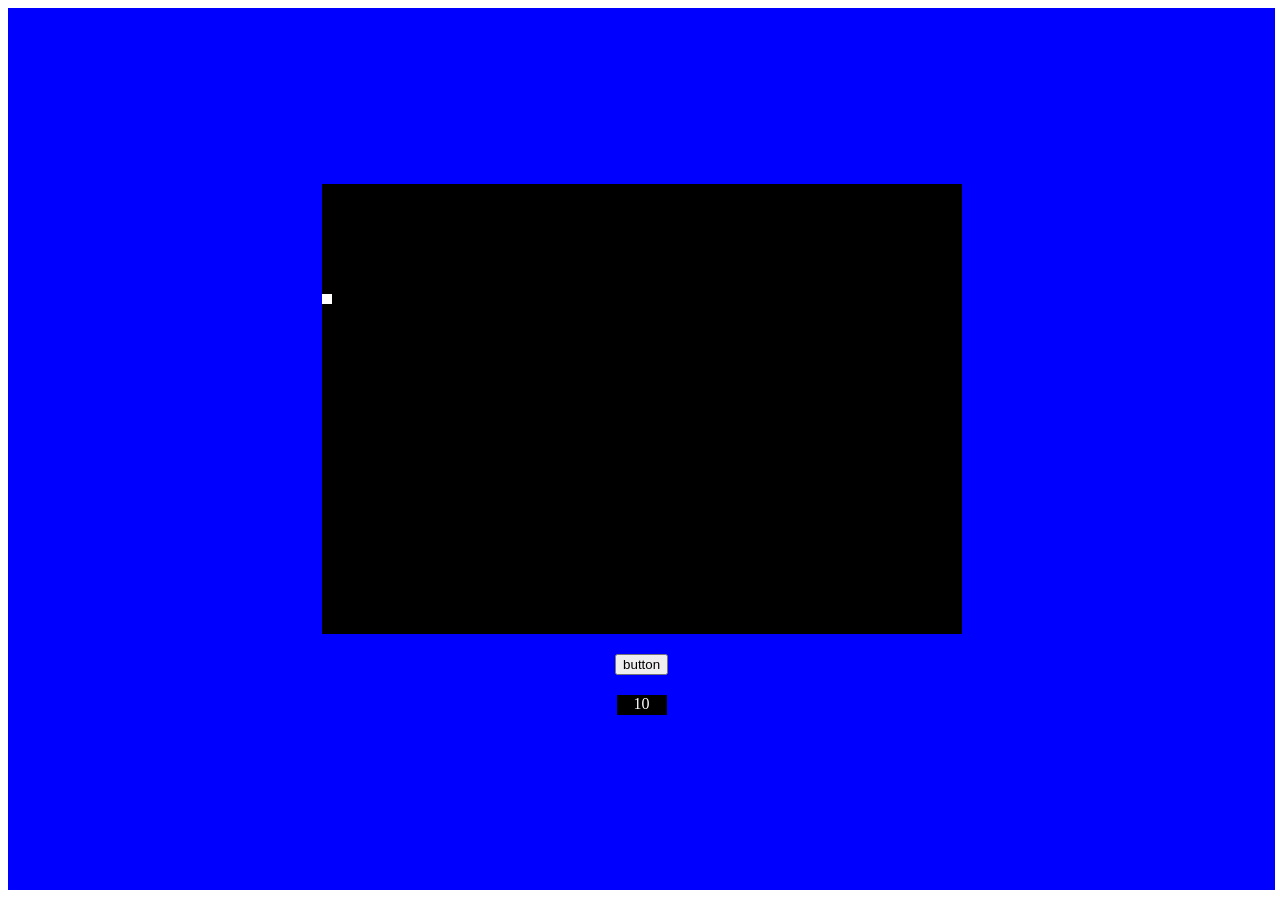
==== my-website/index.html @ 3a6bbff3 "initial commit" ====
<!DOCTYPE html>
<html>
<head>
  <title>My Website</title>
  <link rel="stylesheet" href="style.css">
</head>



<body>
    <div class="outer-div">
        <div id="inner-div">
            <div id="snakeBody">
            </div>
        </div>
        <button id="testButton">
            button
        </button>
        <div id="timer">
                timer
        </div>
    </div>
</body>
</html>

<script src="script.js"></script>
---- my-website/style.css ----
.outer-div {
    display: flex;
    flex-direction: column;
    gap: 20px;
    background-color: blue;
    justify-content: center;
    align-items: center;

    width: 99vw;
    height: 98vh;
}

#inner-div {
    position: relative;
    display: flex;
    background-color: black;

    width: 50vw;
    height: 50vh;
}

#snakeBody {
    position: absolute;
    
    left: 0px;
    top: 0px;

    width: 10px;
    height: 10px;
    background-color: white;

    margin-top: 0px;
}

#timer {
    background-color: black;
    height: 20px;
    width: 50px;

    text-align: center;
    color: white;
}
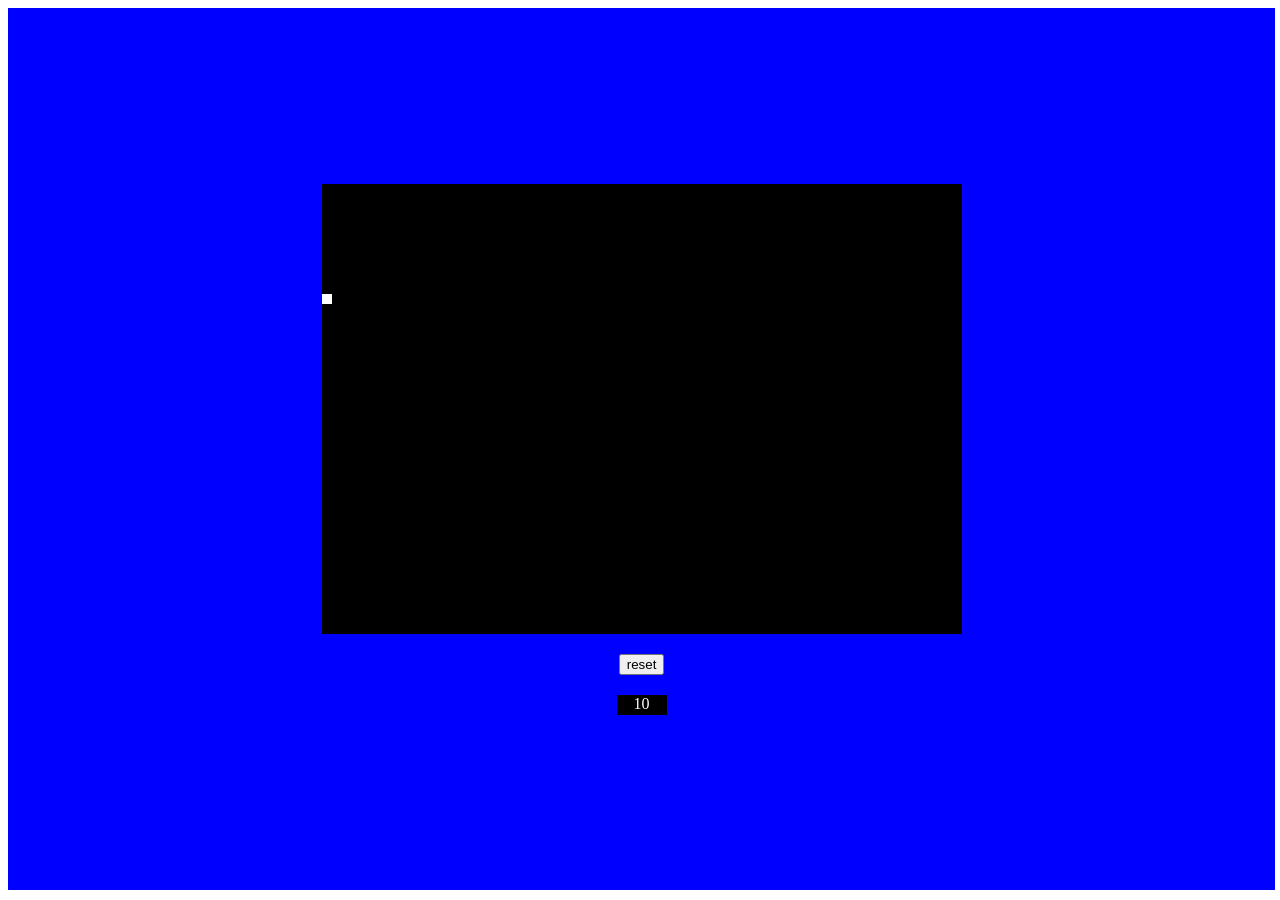
==== commit 6b2a6ef1: "updated button" ====
--- a/my-website/index.html
+++ b/my-website/index.html
@@ -14,7 +14,7 @@
             </div>
         </div>
         <button id="testButton">
-            button
+            reset
         </button>
         <div id="timer">
                 timer
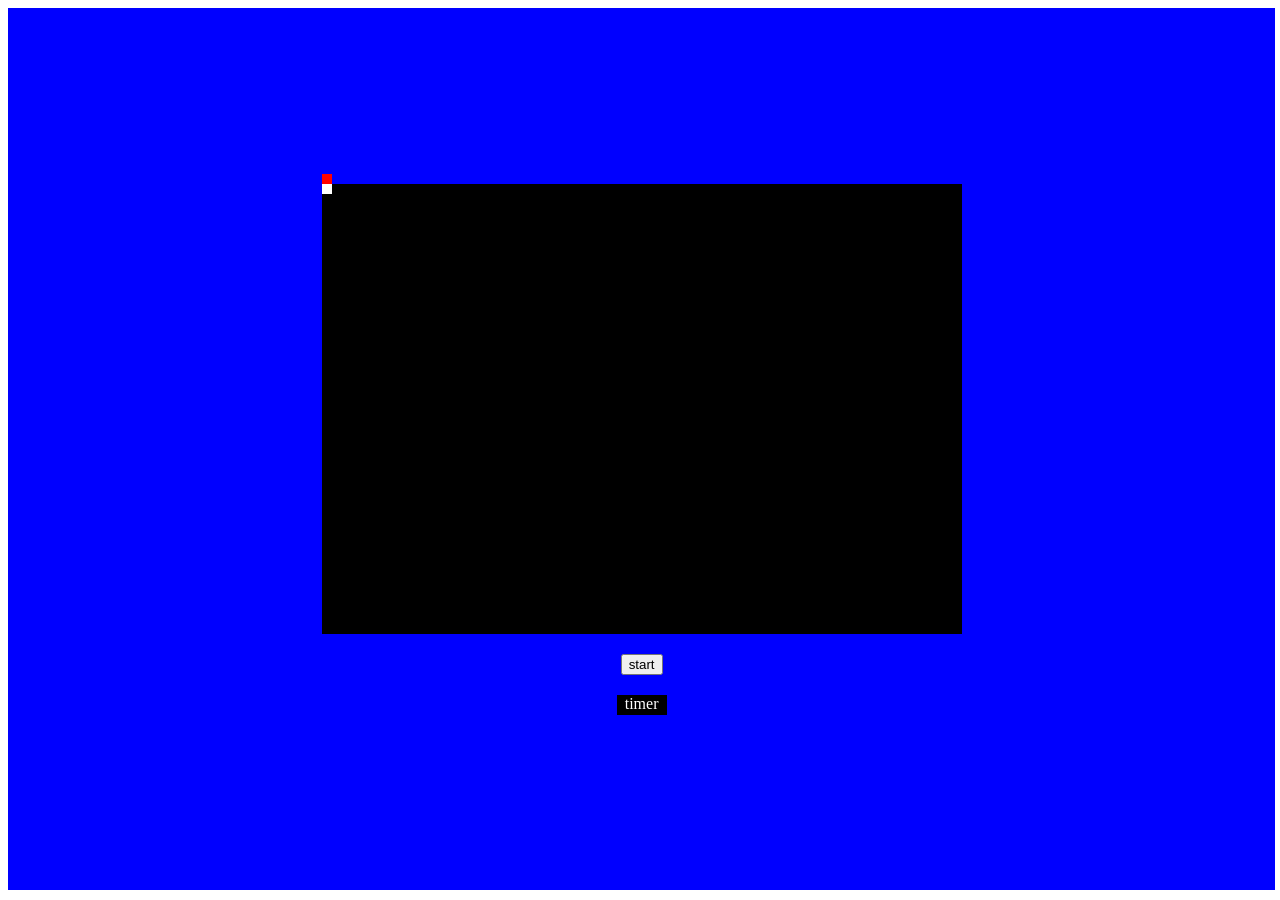
==== commit 2df97b69: "updated functionaility for snake" ====
--- a/my-website/index.html
+++ b/my-website/index.html
@@ -10,11 +10,11 @@
 <body>
     <div class="outer-div">
         <div id="inner-div">
-            <div id="snakeBody">
+            <div id="snake-head">
             </div>
         </div>
         <button id="testButton">
-            reset
+            start
         </button>
         <div id="timer">
                 timer
@@ -23,4 +23,5 @@
 </body>
 </html>
 
-<script src="script.js"></script>+<script src="snake.js"></script>
+<script src="script.js"></script>
--- a/my-website/style.css
+++ b/my-website/style.css
@@ -19,7 +19,7 @@
     height: 50vh;
 }
 
-#snakeBody {
+#snake-head {
     position: absolute;
     
     left: 0px;
@@ -32,6 +32,19 @@
     margin-top: 0px;
 }
 
+.snake-body {
+    position: absolute;
+    
+    left: 0px;
+    top: -10px;
+
+    width: 10px;
+    height: 10px;
+    background-color: rgb(255, 0, 0);
+
+    margin-top: 0px;
+}
+
 #timer {
     background-color: black;
     height: 20px;
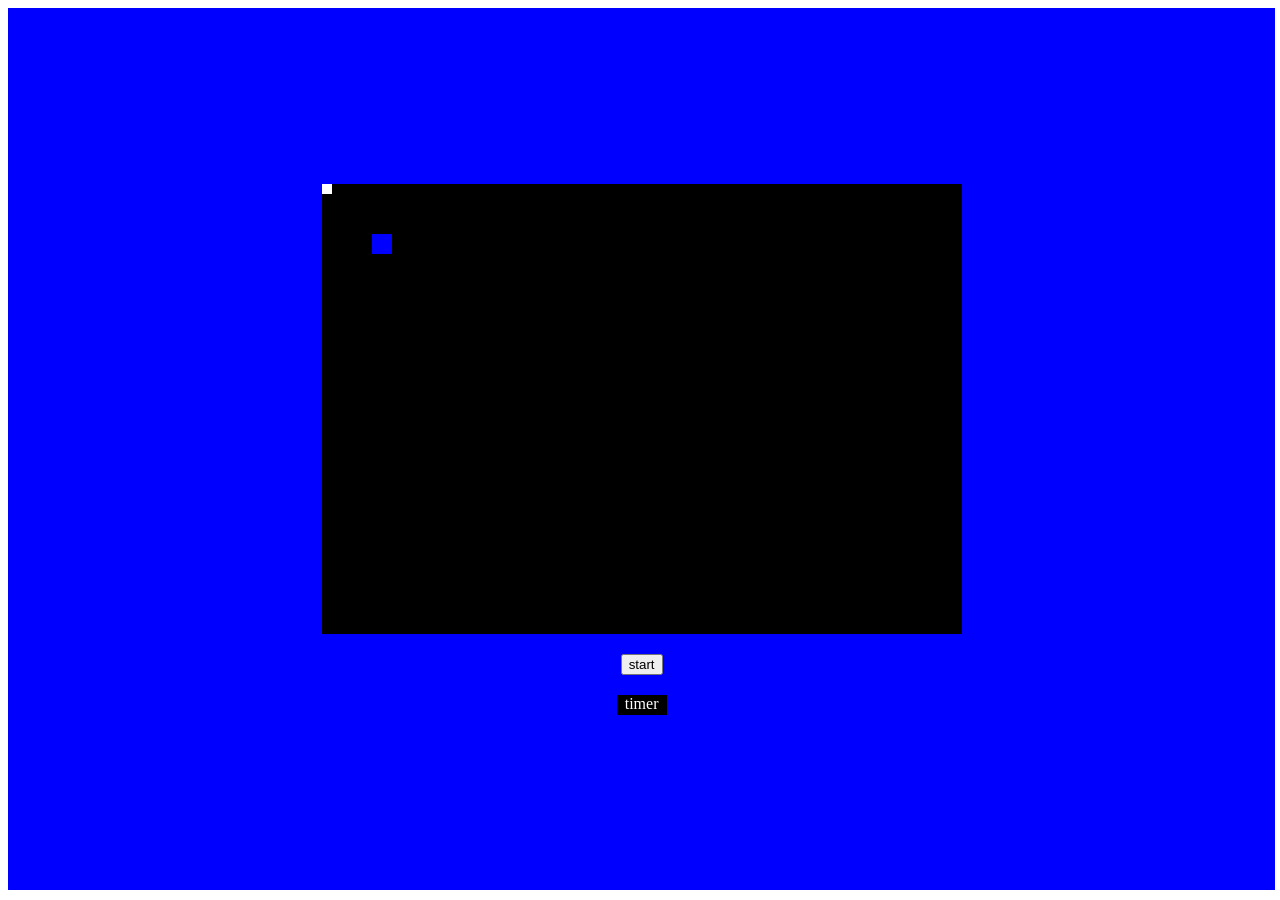
==== commit ebb55ff7: "snake now has food eating functionality" ====
--- a/my-website/index.html
+++ b/my-website/index.html
@@ -10,9 +10,15 @@
 <body>
     <div class="outer-div">
         <div id="inner-div">
+            
+            <div id="food">
+
+            </div>
             <div id="snake-head">
-            </div>
+            </div>        
         </div>
+
+
         <button id="testButton">
             start
         </button>
@@ -22,6 +28,7 @@
     </div>
 </body>
 </html>
-
+<script src="food.js"></script>
 <script src="snake.js"></script>
 <script src="script.js"></script>
+
--- a/my-website/style.css
+++ b/my-website/style.css
@@ -35,8 +35,8 @@
 .snake-body {
     position: absolute;
     
-    left: 0px;
-    top: -10px;
+    /* left: 0px;
+    top: -10px; */
 
     width: 10px;
     height: 10px;
@@ -52,4 +52,15 @@
 
     text-align: center;
     color: white;
-}   +}  
+
+#food {
+    position: absolute;
+    background-color: blue;
+    left: 50px;
+    top: 50px;
+    width: 20px;
+    height: 20px;
+
+    margin-top: 0px;
+}
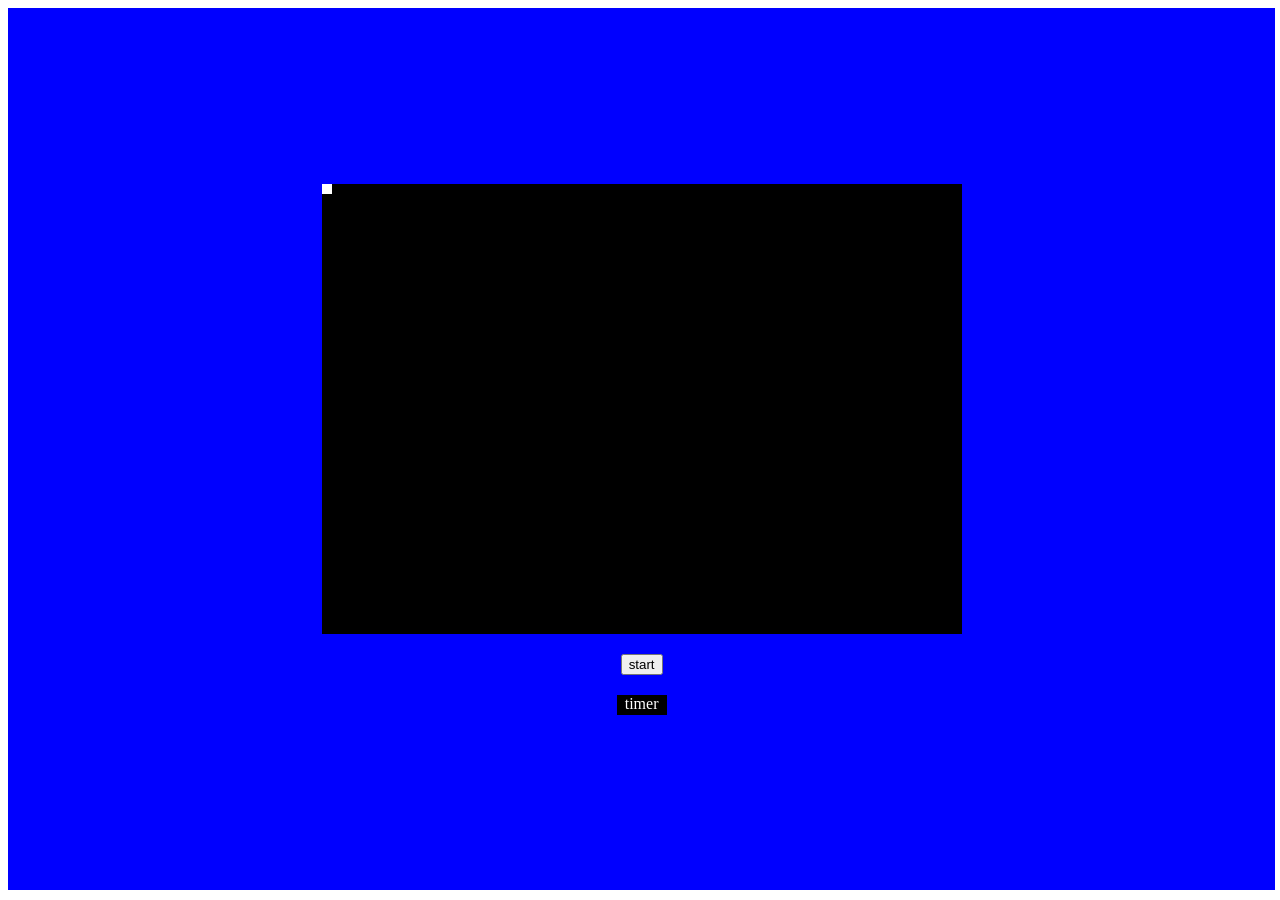
==== commit c3910c80: "Added more functionality to snake" ====
--- a/my-website/index.html
+++ b/my-website/index.html
@@ -11,11 +11,8 @@
     <div class="outer-div">
         <div id="inner-div">
             
-            <div id="food">
-
-            </div>
             <div id="snake-head">
-            </div>        
+            </div> 
         </div>
 
 
@@ -28,6 +25,7 @@
     </div>
 </body>
 </html>
+<script type="module" src="collision.js"></script>
 <script src="food.js"></script>
 <script src="snake.js"></script>
 <script src="script.js"></script>
--- a/my-website/style.css
+++ b/my-website/style.css
@@ -35,8 +35,8 @@
 .snake-body {
     position: absolute;
     
-    /* left: 0px;
-    top: -10px; */
+    left: 0px;
+    top: -10px;
 
     width: 10px;
     height: 10px;
@@ -54,9 +54,9 @@
     color: white;
 }  
 
-#food {
+.food {
     position: absolute;
-    background-color: blue;
+    background-color: rgb(9, 255, 0);
     left: 50px;
     top: 50px;
     width: 20px;
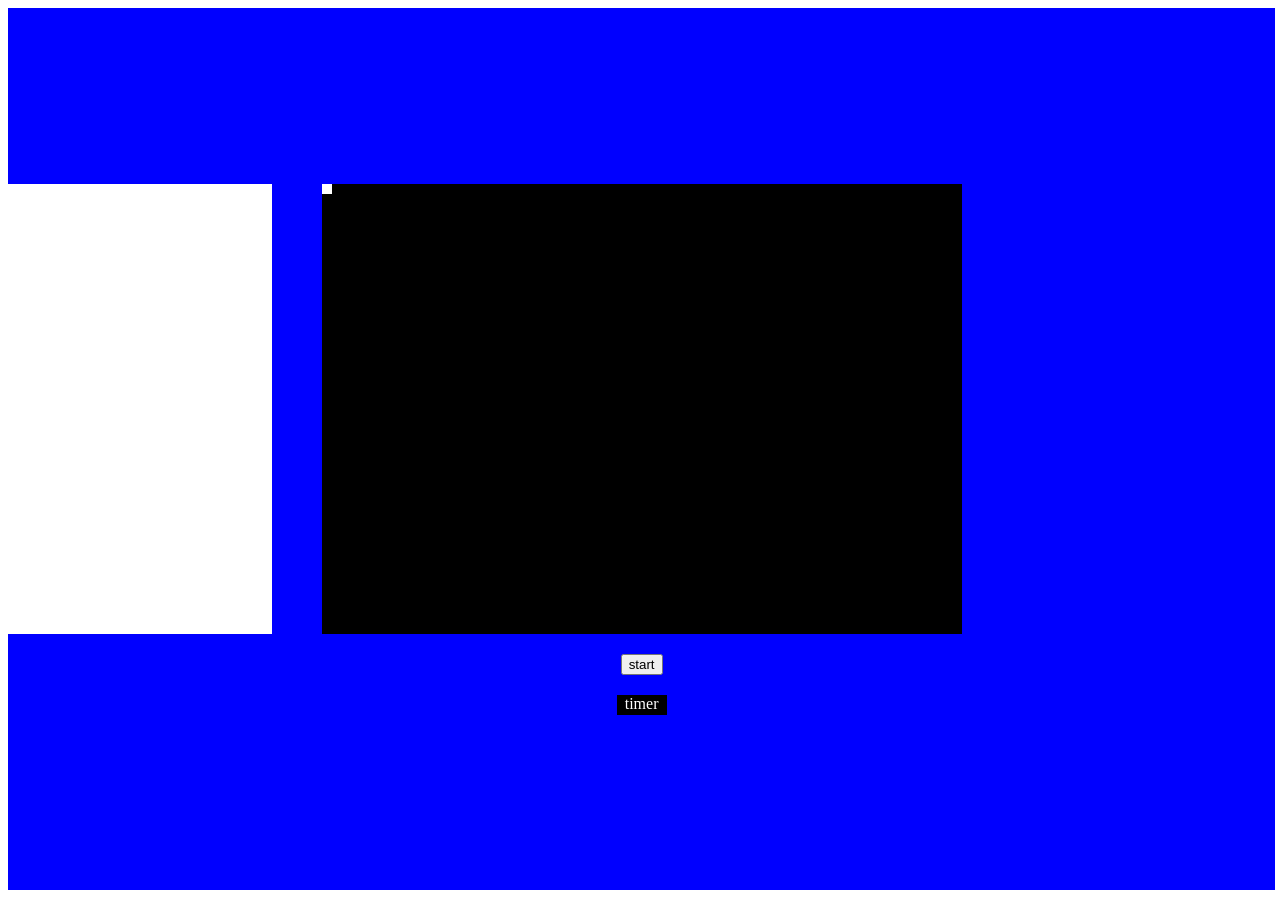
==== commit 1f76936f: "added board and points functionality" ====
--- a/my-website/index.html
+++ b/my-website/index.html
@@ -10,7 +10,9 @@
 <body>
     <div class="outer-div">
         <div id="inner-div">
-            
+            <div id="best-scores-board">
+            </div>
+
             <div id="snake-head">
             </div> 
         </div>
--- a/my-website/style.css
+++ b/my-website/style.css
@@ -14,6 +14,8 @@
     position: relative;
     display: flex;
     background-color: black;
+
+    flex-direction: column;
 
     width: 50vw;
     height: 50vh;
@@ -63,4 +65,37 @@
     height: 20px;
 
     margin-top: 0px;
+}
+
+#best-scores-board {
+    background-color: white;
+    position: relative;
+    display: flex;
+    flex-direction: column;
+
+    width: 300px;
+    height: 100%;
+
+    margin-top: 0px;
+    margin-left: -350px;
+    gap: 5px;
+    padding-top: 5px;
+
+    overflow-y: scroll;
+}
+
+.best-score-bracket {
+    background-color: black;
+
+    text-align: center;
+    color: white;
+
+    height: 60px;
+    width: 96%;
+    margin-left: 5px;
+}
+
+.best-score-bracket p {
+    margin: 0;
+    padding-top: 20px;
 }
